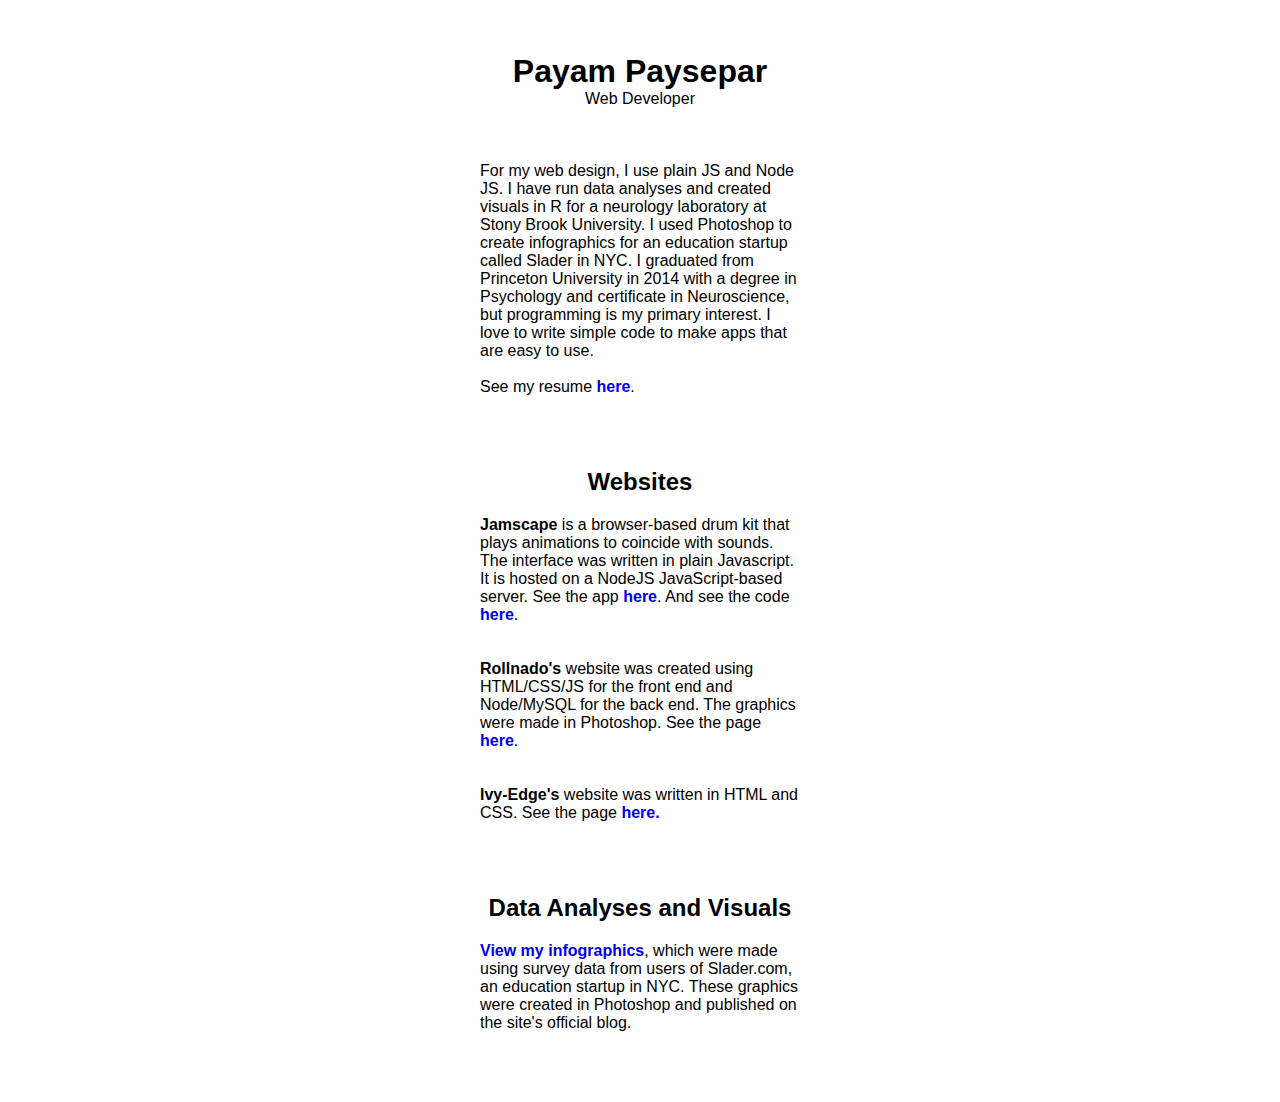
==== index.html @ c51b591d "Update index.html" ====
<!--

Portfolio page for Payam Paysepar. Last updated 10/11/15

-->


<!DOCTYPE HTML>
<head>
<meta name='viewport' content='width=device-width, initial-scale=1, maximum-scale=1' />
<style>
    body {
        font-family: sans-serif;
        margin-bottom: 70px;
    }
    #payampaysepar {
        font-size: 2em;
        text-align: center;
        padding-top: 1em;
        margin-bottom: 0px;
        padding-bottom: 0px;
    }
    #biography {
        font-size: 1em;
        width: 20em;
        margin: auto;
    }
    h2 {
        text-align: center;
        margin-top: 3em;
    }
    #webdeveloper {
        text-align: center;
        margin-top: 0.5em;
        margin-bottom: 3em;
        margin: auto;
    }
    p {
        width: 20em;
        margin: auto;
    }
    a {
        font-weight: bold;
        text-decoration: none;
    }
    a:hover {
        border: 1px dotted black;
    }
    a:visited {
        color: blue;
    }
</style>
</head>

<body>
    <h1 id="payampaysepar">Payam Paysepar</h1>
    <p id="webdeveloper">Web Developer</p>
    <p id="biography"><br><br><br>For my web design, I use plain JS and Node JS. I have run data analyses and created visuals in R for a neurology laboratory at Stony Brook University. I used Photoshop to create infographics for an education startup called Slader in NYC. I graduated from Princeton University in 2014 with a degree in Psychology and certificate in Neuroscience, but programming is my primary interest. I love to write simple code to make apps that are easy to use.<br><br>See my resume <a target="_blank" href="/PayamPaysepar_Resume.pdf">here</a>. </p>
<h2>Websites</h2>
<p> <strong>Jamscape</strong> is a browser-based drum kit that plays animations to coincide with sounds. The interface was written in plain Javascript. It is hosted on a NodeJS JavaScript-based server. See the app <a href="http://jamscape-beyondas.rhcloud.com/" target="_blank">here</a>. And see the code <a href="https://github.com/paysepar/jamscape-git" target="_blank">here</a>.</p>
<br><br>
<p><strong>Rollnado's</strong> website was created using HTML/CSS/JS for the front end and Node/MySQL for the back end. The graphics were made in Photoshop. See the page <a href="http://jamscape-rollnado.rhcloud.com/" target="_blank">here</a>.</p>
    <br><br>
<p><strong>Ivy-Edge's</strong> website was written in HTML and CSS. See the page <a href="http://www.ivy-edge.com/" target="_blank">here.</a></p>
<h2 id="datanalyses">Data Analyses and Visuals</h2>
<p><a href="http://payamismyname.tumblr.com/" target="_blank">View my infographics</a>, which were made using survey data from users of Slader.com, an education startup in NYC. These graphics were created in Photoshop and published on the site's official blog.</p>
    

</body>
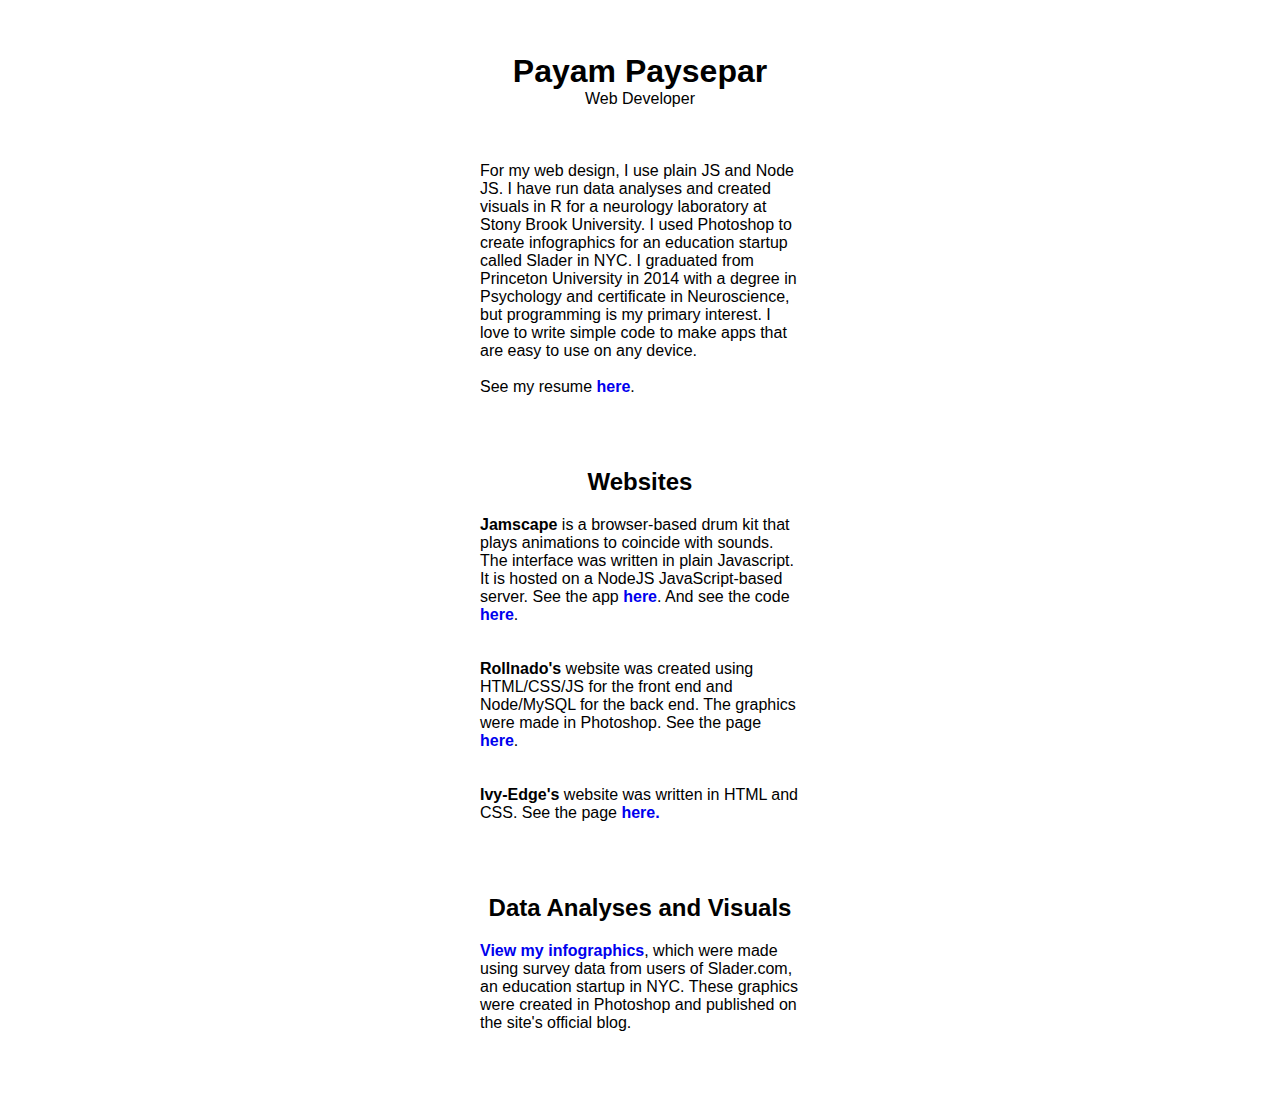
==== commit 3bd92107: "Update index.html" ====
--- a/index.html
+++ b/index.html
@@ -55,7 +55,7 @@
 <body>
     <h1 id="payampaysepar">Payam Paysepar</h1>
     <p id="webdeveloper">Web Developer</p>
-    <p id="biography"><br><br><br>For my web design, I use plain JS and Node JS. I have run data analyses and created visuals in R for a neurology laboratory at Stony Brook University. I used Photoshop to create infographics for an education startup called Slader in NYC. I graduated from Princeton University in 2014 with a degree in Psychology and certificate in Neuroscience, but programming is my primary interest. I love to write simple code to make apps that are easy to use.<br><br>See my resume <a target="_blank" href="/PayamPaysepar_Resume.pdf">here</a>. </p>
+    <p id="biography"><br><br><br>For my web design, I use plain JS and Node JS. I have run data analyses and created visuals in R for a neurology laboratory at Stony Brook University. I used Photoshop to create infographics for an education startup called Slader in NYC. I graduated from Princeton University in 2014 with a degree in Psychology and certificate in Neuroscience, but programming is my primary interest. I love to write simple code to make apps that are easy to use on any device.<br><br>See my resume <a target="_blank" href="/PayamPaysepar_Resume.pdf">here</a>. </p>
 <h2>Websites</h2>
 <p> <strong>Jamscape</strong> is a browser-based drum kit that plays animations to coincide with sounds. The interface was written in plain Javascript. It is hosted on a NodeJS JavaScript-based server. See the app <a href="http://jamscape-beyondas.rhcloud.com/" target="_blank">here</a>. And see the code <a href="https://github.com/paysepar/jamscape-git" target="_blank">here</a>.</p>
 <br><br>
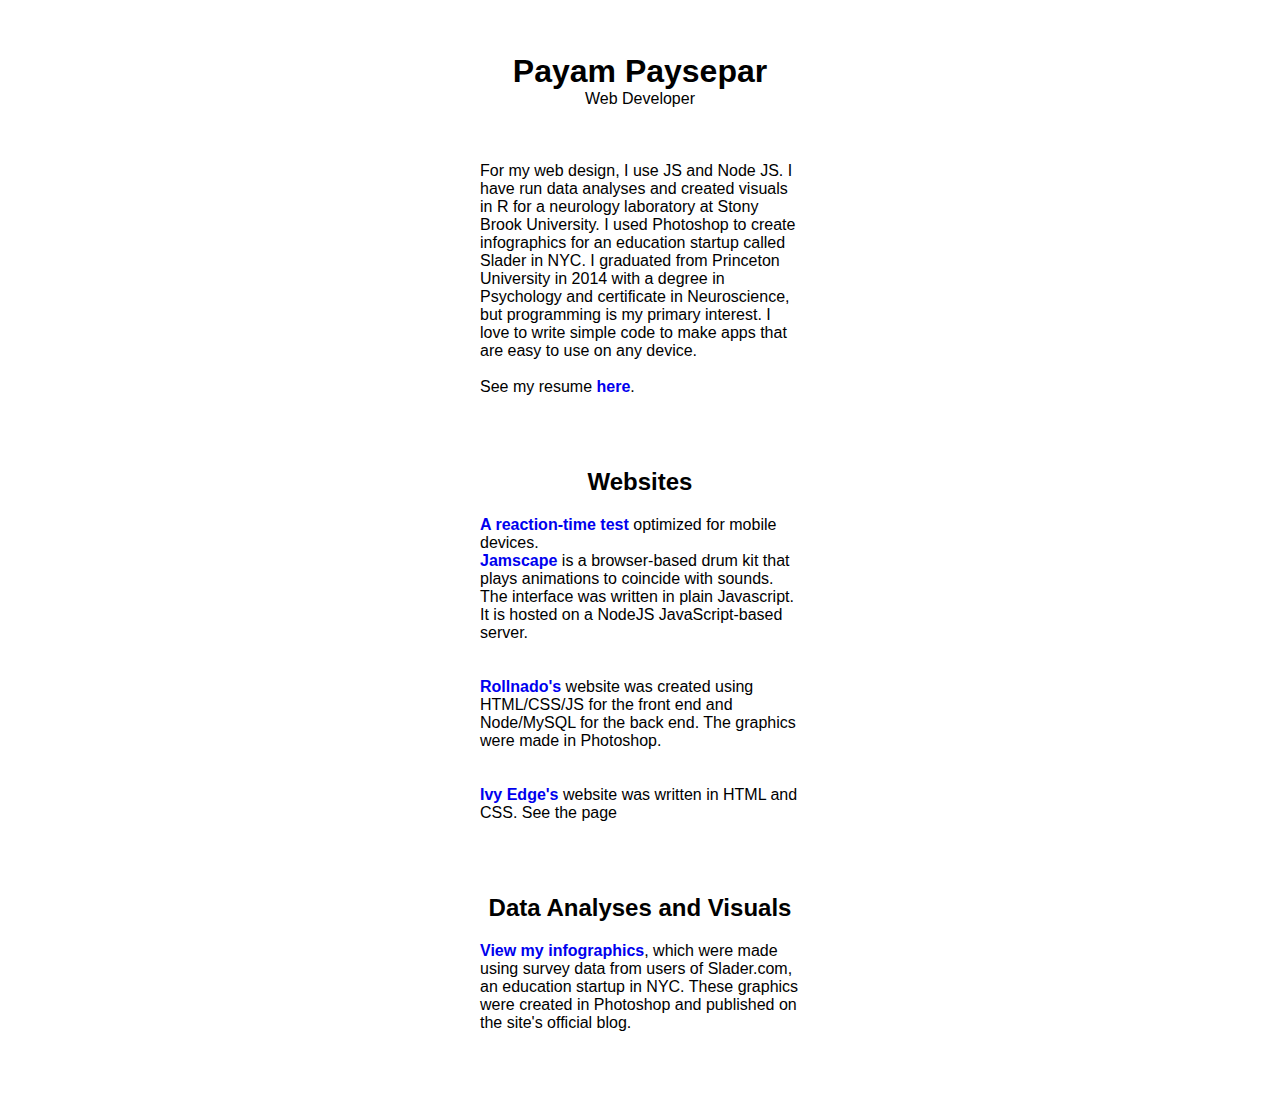
==== commit 39fb2894: "Update index.html" ====
--- a/index.html
+++ b/index.html
@@ -1,6 +1,6 @@
 <!--
 
-Portfolio page for Payam Paysepar. Last updated 10/11/15
+Portfolio page for Payam Paysepar. Last updated 5/23/16
 
 -->
 
@@ -55,15 +55,16 @@
 <body>
     <h1 id="payampaysepar">Payam Paysepar</h1>
     <p id="webdeveloper">Web Developer</p>
-    <p id="biography"><br><br><br>For my web design, I use plain JS and Node JS. I have run data analyses and created visuals in R for a neurology laboratory at Stony Brook University. I used Photoshop to create infographics for an education startup called Slader in NYC. I graduated from Princeton University in 2014 with a degree in Psychology and certificate in Neuroscience, but programming is my primary interest. I love to write simple code to make apps that are easy to use on any device.<br><br>See my resume <a target="_blank" href="/PayamPaysepar_Resume.pdf">here</a>. </p>
+    <p id="biography"><br><br><br>For my web design, I use JS and Node JS. I have run data analyses and created visuals in R for a neurology laboratory at Stony Brook University. I used Photoshop to create infographics for an education startup called Slader in NYC. I graduated from Princeton University in 2014 with a degree in Psychology and certificate in Neuroscience, but programming is my primary interest. I love to write simple code to make apps that are easy to use on any device.<br><br>See my resume <a target="_blank" href="/PayamPaysepar_Resume.pdf">here</a>. </p>
 <h2>Websites</h2>
-<p> <strong>Jamscape</strong> is a browser-based drum kit that plays animations to coincide with sounds. The interface was written in plain Javascript. It is hosted on a NodeJS JavaScript-based server. See the app <a href="http://jamscape-beyondas.rhcloud.com/" target="_blank">here</a>. And see the code <a href="https://github.com/paysepar/jamscape-git" target="_blank">here</a>.</p>
+<p><a href="http://rtest-beyondas.rhcloud.com" target="blank">A reaction-time test</a> optimized for mobile devices.</p>
+<p><a href="http://jamscape-beyondas.rhcloud.com/" target="_blank">Jamscape</a> is a browser-based drum kit that plays animations to coincide with sounds. The interface was written in plain Javascript. It is hosted on a NodeJS JavaScript-based server.</p>
 <br><br>
-<p><strong>Rollnado's</strong> website was created using HTML/CSS/JS for the front end and Node/MySQL for the back end. The graphics were made in Photoshop. See the page <a href="http://jamscape-rollnado.rhcloud.com/" target="_blank">here</a>.</p>
+<p><a href="https://rollnado-jamspace.rhcloud.com/" target="_blank">Rollnado's</a> website was created using HTML/CSS/JS for the front end and Node/MySQL for the back end. The graphics were made in Photoshop.</p>
     <br><br>
-<p><strong>Ivy-Edge's</strong> website was written in HTML and CSS. See the page <a href="http://www.ivy-edge.com/" target="_blank">here.</a></p>
+<p><a href="http://www.ivy-edge.com/" target="_blank">Ivy Edge's</a> website was written in HTML and CSS. See the page </p>
 <h2 id="datanalyses">Data Analyses and Visuals</h2>
 <p><a href="http://payamismyname.tumblr.com/" target="_blank">View my infographics</a>, which were made using survey data from users of Slader.com, an education startup in NYC. These graphics were created in Photoshop and published on the site's official blog.</p>
-    
+<p></p>
 
 </body>
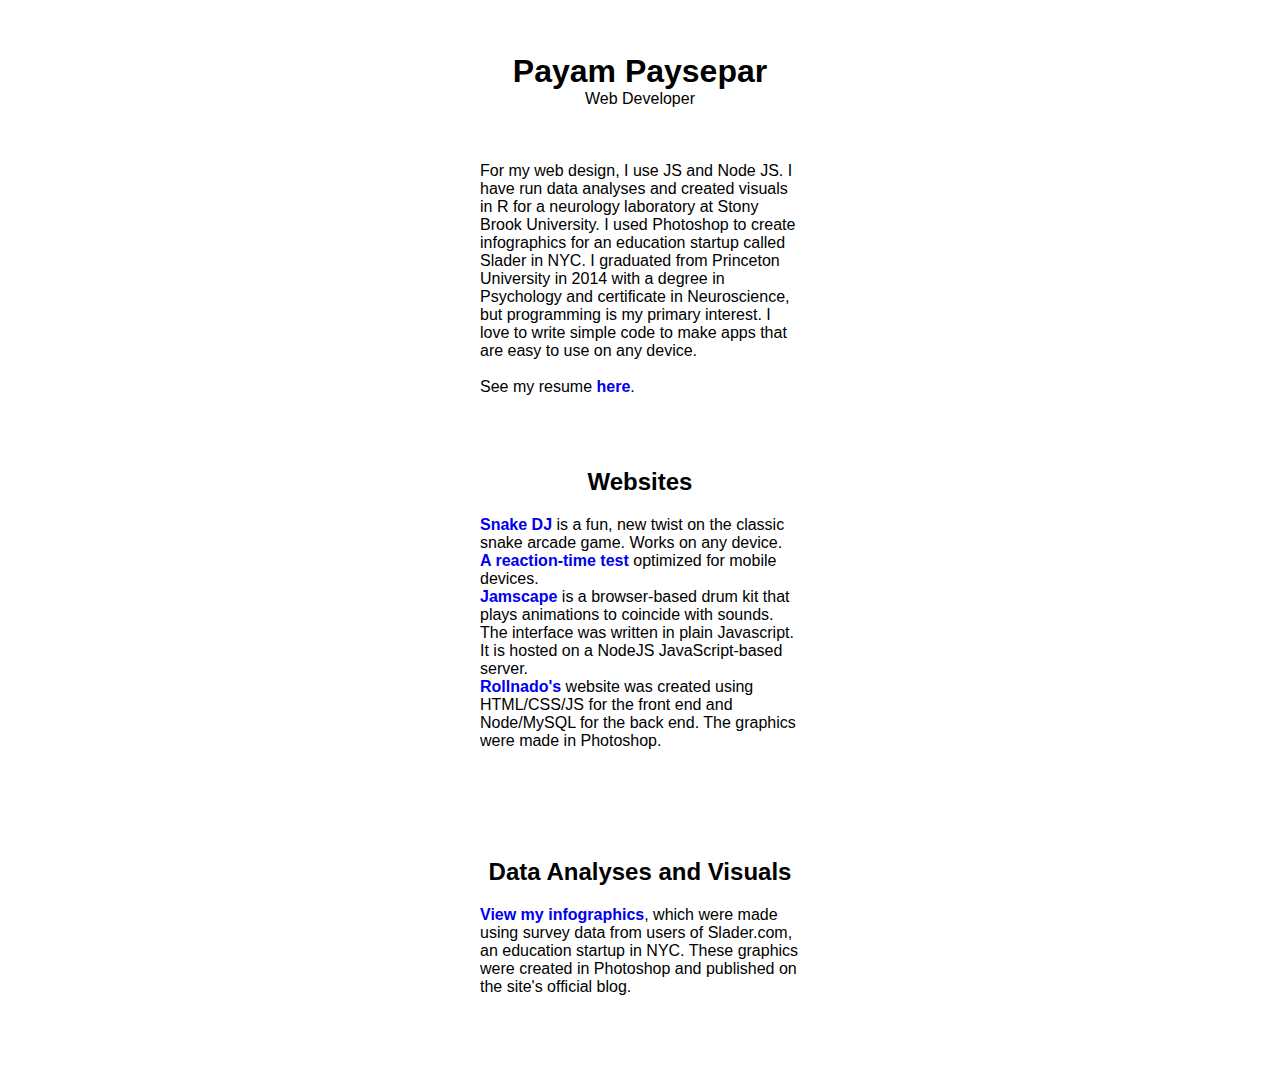
==== commit 596b0d34: "Update index.html" ====
--- a/index.html
+++ b/index.html
@@ -1,6 +1,6 @@
 <!--
 
-Portfolio page for Payam Paysepar. Last updated 5/23/16
+Portfolio page for Payam Paysepar. Last updated 6/28/16
 
 -->
 
@@ -57,12 +57,11 @@
     <p id="webdeveloper">Web Developer</p>
     <p id="biography"><br><br><br>For my web design, I use JS and Node JS. I have run data analyses and created visuals in R for a neurology laboratory at Stony Brook University. I used Photoshop to create infographics for an education startup called Slader in NYC. I graduated from Princeton University in 2014 with a degree in Psychology and certificate in Neuroscience, but programming is my primary interest. I love to write simple code to make apps that are easy to use on any device.<br><br>See my resume <a target="_blank" href="/PayamPaysepar_Resume.pdf">here</a>. </p>
 <h2>Websites</h2>
-<p><a href="http://rtest-beyondas.rhcloud.com" target="blank">A reaction-time test</a> optimized for mobile devices.</p>
+<p><a href="/snakedj.html" target="_blank">Snake DJ</a> is a fun, new twist on the classic snake arcade game. Works on any device.</p>
+<p><a href="http://rtest-beyondas.rhcloud.com" target="_blank">A reaction-time test</a> optimized for mobile devices.</p>
 <p><a href="http://jamscape-beyondas.rhcloud.com/" target="_blank">Jamscape</a> is a browser-based drum kit that plays animations to coincide with sounds. The interface was written in plain Javascript. It is hosted on a NodeJS JavaScript-based server.</p>
-<br><br>
 <p><a href="https://rollnado-jamspace.rhcloud.com/" target="_blank">Rollnado's</a> website was created using HTML/CSS/JS for the front end and Node/MySQL for the back end. The graphics were made in Photoshop.</p>
     <br><br>
-<p><a href="http://www.ivy-edge.com/" target="_blank">Ivy Edge's</a> website was written in HTML and CSS. See the page </p>
 <h2 id="datanalyses">Data Analyses and Visuals</h2>
 <p><a href="http://payamismyname.tumblr.com/" target="_blank">View my infographics</a>, which were made using survey data from users of Slader.com, an education startup in NYC. These graphics were created in Photoshop and published on the site's official blog.</p>
 <p></p>
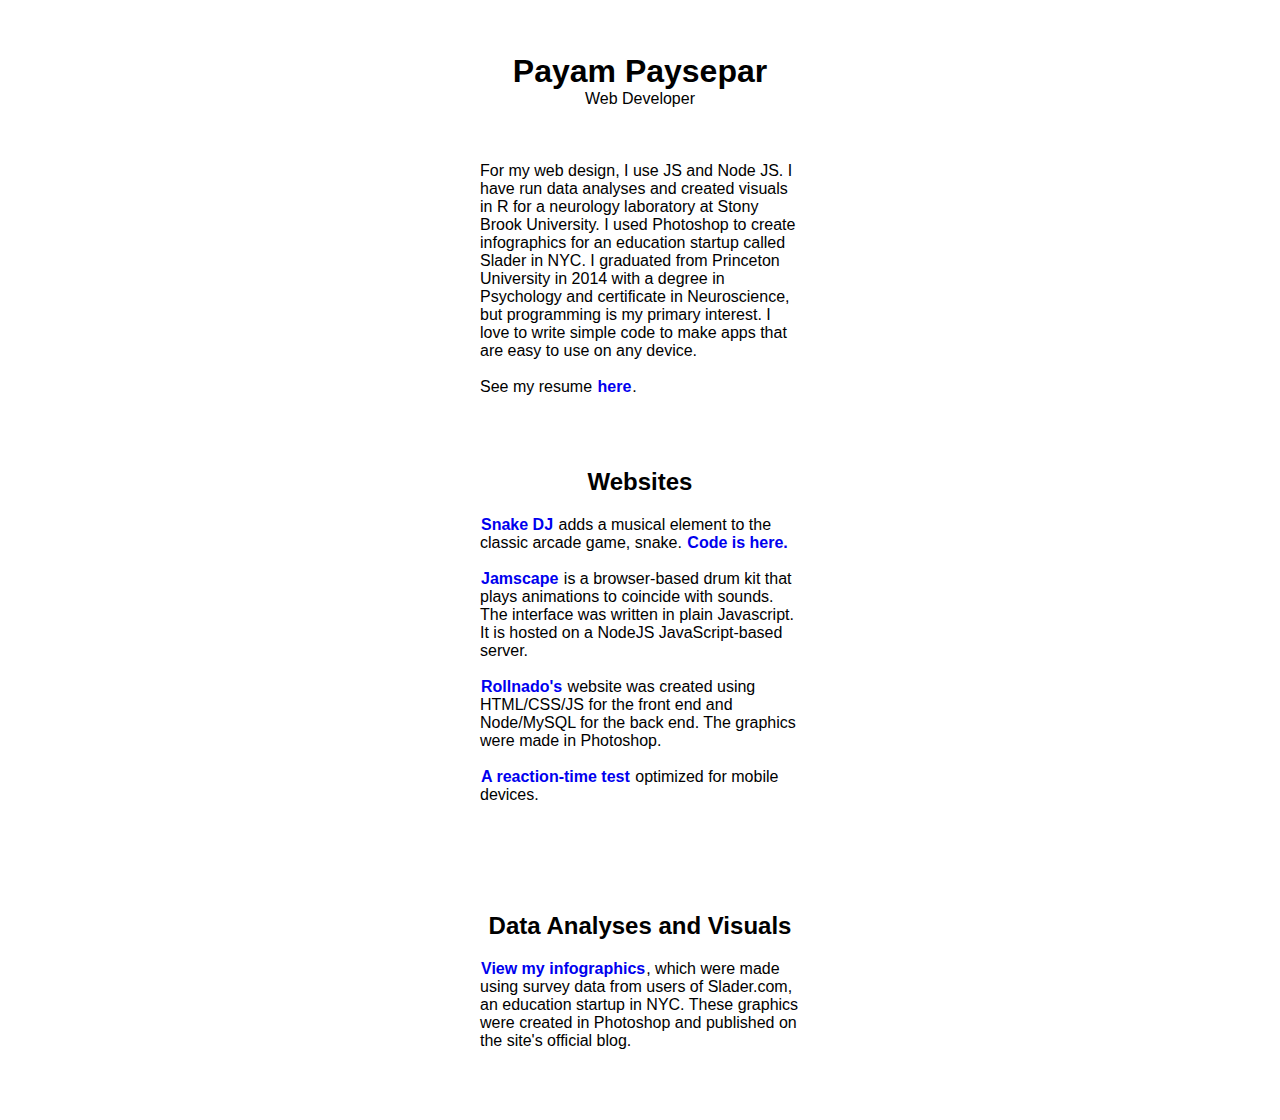
==== commit 73eae8a0: "Update index.html" ====
--- a/index.html
+++ b/index.html
@@ -42,9 +42,12 @@
     a {
         font-weight: bold;
         text-decoration: none;
+        margin-left: 1px;
+        margin-right: 1px;
     }
     a:hover {
         border: 1px dotted black;
+        margin: none;
     }
     a:visited {
         color: blue;
@@ -57,10 +60,11 @@
     <p id="webdeveloper">Web Developer</p>
     <p id="biography"><br><br><br>For my web design, I use JS and Node JS. I have run data analyses and created visuals in R for a neurology laboratory at Stony Brook University. I used Photoshop to create infographics for an education startup called Slader in NYC. I graduated from Princeton University in 2014 with a degree in Psychology and certificate in Neuroscience, but programming is my primary interest. I love to write simple code to make apps that are easy to use on any device.<br><br>See my resume <a target="_blank" href="/PayamPaysepar_Resume.pdf">here</a>. </p>
 <h2>Websites</h2>
-<p><a href="/snakedj.html" target="_blank">Snake DJ</a> is a fun, new twist on the classic snake arcade game. Works on any device.</p>
+<p><a href="/snakedj.html" target="_blank">Snake DJ</a> adds a musical element to the classic arcade game, snake. <a href="https://github.com/paysepar/paysepar.github.io/blob/master/snakedj.html" target="
+_blank">Code is here.</a></p><br>
+<p><a href="http://jamscape-beyondas.rhcloud.com/" target="_blank">Jamscape</a> is a browser-based drum kit that plays animations to coincide with sounds. The interface was written in plain Javascript. It is hosted on a NodeJS JavaScript-based server.</p><br>
+<p><a href="https://rollnado-jamspace.rhcloud.com/" target="_blank">Rollnado's</a> website was created using HTML/CSS/JS for the front end and Node/MySQL for the back end. The graphics were made in Photoshop.</p><br>
 <p><a href="http://rtest-beyondas.rhcloud.com" target="_blank">A reaction-time test</a> optimized for mobile devices.</p>
-<p><a href="http://jamscape-beyondas.rhcloud.com/" target="_blank">Jamscape</a> is a browser-based drum kit that plays animations to coincide with sounds. The interface was written in plain Javascript. It is hosted on a NodeJS JavaScript-based server.</p>
-<p><a href="https://rollnado-jamspace.rhcloud.com/" target="_blank">Rollnado's</a> website was created using HTML/CSS/JS for the front end and Node/MySQL for the back end. The graphics were made in Photoshop.</p>
     <br><br>
 <h2 id="datanalyses">Data Analyses and Visuals</h2>
 <p><a href="http://payamismyname.tumblr.com/" target="_blank">View my infographics</a>, which were made using survey data from users of Slader.com, an education startup in NYC. These graphics were created in Photoshop and published on the site's official blog.</p>
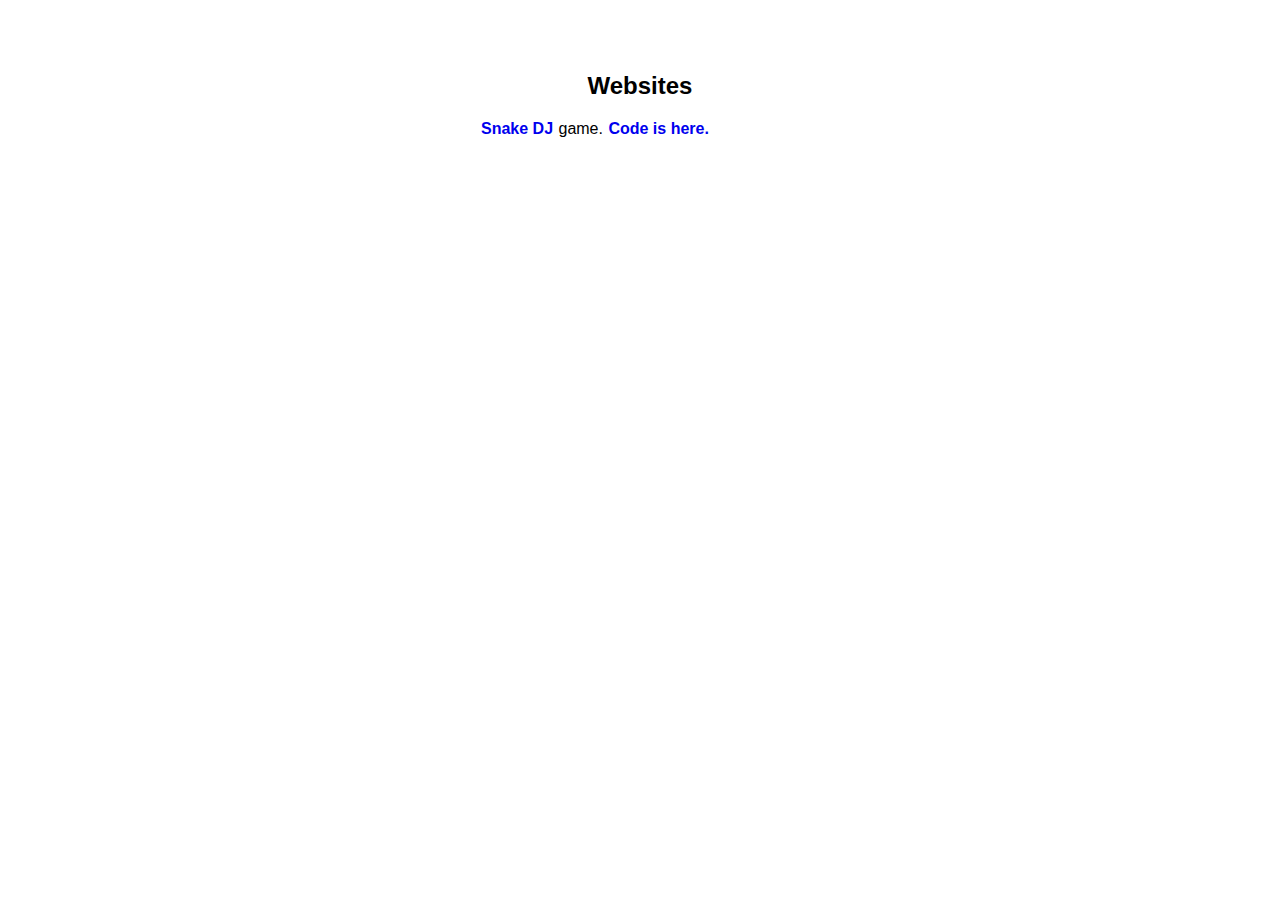
==== commit 32e818a0: "Update index.html" ====
--- a/index.html
+++ b/index.html
@@ -42,12 +42,10 @@
     a {
         font-weight: bold;
         text-decoration: none;
-        margin-left: 1px;
-        margin-right: 1px;
+        border: 1px solid white;
     }
     a:hover {
         border: 1px dotted black;
-        margin: none;
     }
     a:visited {
         color: blue;
@@ -56,18 +54,7 @@
 </head>
 
 <body>
-    <h1 id="payampaysepar">Payam Paysepar</h1>
-    <p id="webdeveloper">Web Developer</p>
-    <p id="biography"><br><br><br>For my web design, I use JS and Node JS. I have run data analyses and created visuals in R for a neurology laboratory at Stony Brook University. I used Photoshop to create infographics for an education startup called Slader in NYC. I graduated from Princeton University in 2014 with a degree in Psychology and certificate in Neuroscience, but programming is my primary interest. I love to write simple code to make apps that are easy to use on any device.<br><br>See my resume <a target="_blank" href="/PayamPaysepar_Resume.pdf">here</a>. </p>
 <h2>Websites</h2>
-<p><a href="/snakedj.html" target="_blank">Snake DJ</a> adds a musical element to the classic arcade game, snake. <a href="https://github.com/paysepar/paysepar.github.io/blob/master/snakedj.html" target="
+<p><a href="/snakedj.html" target="_blank">Snake DJ</a> game. <a href="https://github.com/paysepar/paysepar.github.io/blob/master/snakedj.html" target="
 _blank">Code is here.</a></p><br>
-<p><a href="http://jamscape-beyondas.rhcloud.com/" target="_blank">Jamscape</a> is a browser-based drum kit that plays animations to coincide with sounds. The interface was written in plain Javascript. It is hosted on a NodeJS JavaScript-based server.</p><br>
-<p><a href="https://rollnado-jamspace.rhcloud.com/" target="_blank">Rollnado's</a> website was created using HTML/CSS/JS for the front end and Node/MySQL for the back end. The graphics were made in Photoshop.</p><br>
-<p><a href="http://rtest-beyondas.rhcloud.com" target="_blank">A reaction-time test</a> optimized for mobile devices.</p>
-    <br><br>
-<h2 id="datanalyses">Data Analyses and Visuals</h2>
-<p><a href="http://payamismyname.tumblr.com/" target="_blank">View my infographics</a>, which were made using survey data from users of Slader.com, an education startup in NYC. These graphics were created in Photoshop and published on the site's official blog.</p>
-<p></p>
-
 </body>
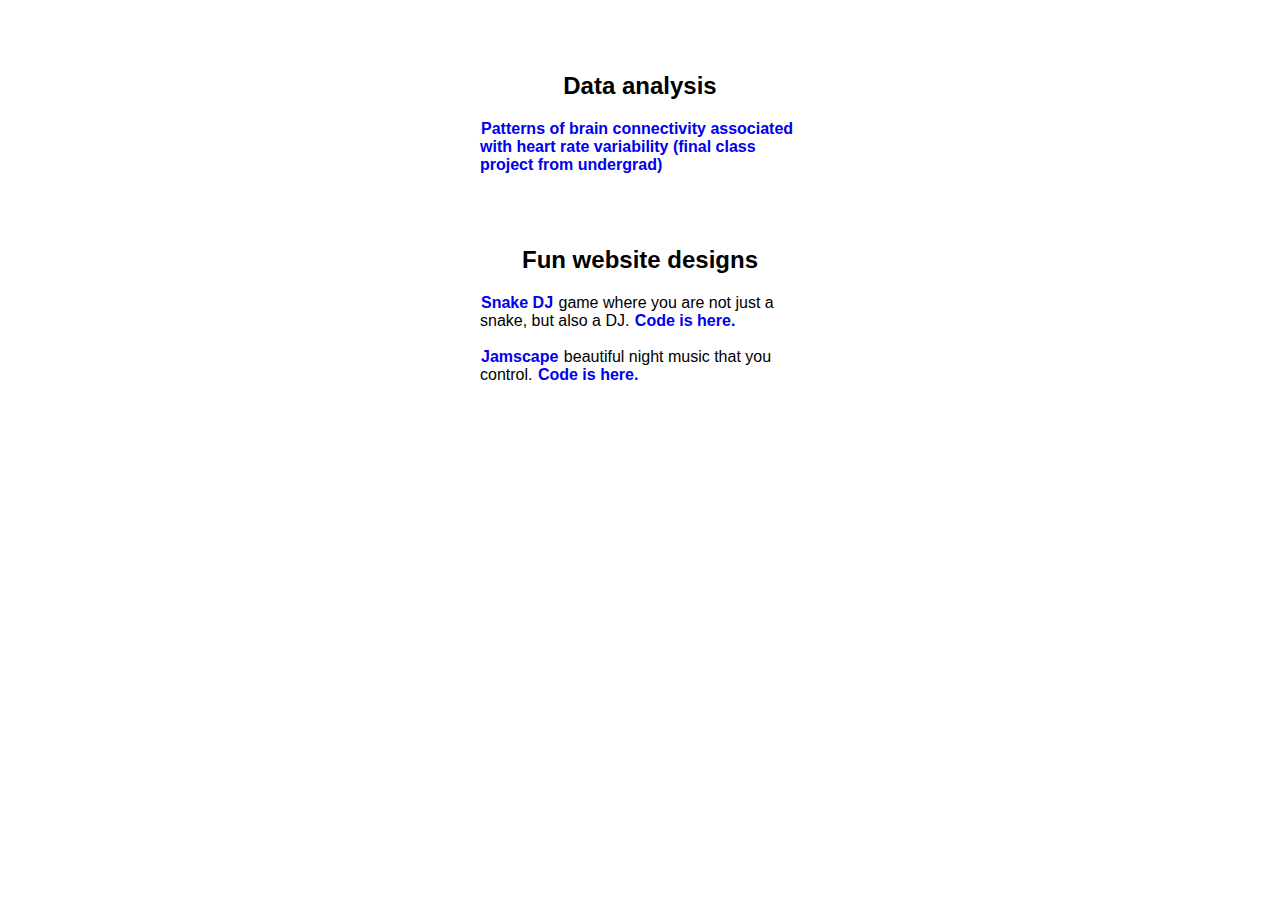
==== commit 885a079d: "Update index.html" ====
--- a/index.html
+++ b/index.html
@@ -54,7 +54,11 @@
 </head>
 
 <body>
-<h2>Websites</h2>
-<p><a href="/snakedj.html" target="_blank">Snake DJ</a> game. <a href="https://github.com/paysepar/paysepar.github.io/blob/master/snakedj.html" target="
+<h2>Data analysis</h2>
+<p><a href="/finalprojhrv.pdf">Patterns of brain connectivity associated with heart rate variability (final class project from undergrad)</a></p>
+<h2>Fun website designs</h2>
+<p><a href="/snakedj.html" target="_blank">Snake DJ</a> game where you are not just a snake, but also a DJ. <a href="https://github.com/paysepar/paysepar.github.io/blob/master/snakedj.html" target="
+_blank">Code is here.</a></p><br>
+<p><a href="/jamscape.html" target="_blank">Jamscape</a> beautiful night music that you control. <a href="https://github.com/paysepar/paysepar.github.io/blob/master/jamscape.html" target="
 _blank">Code is here.</a></p><br>
 </body>
